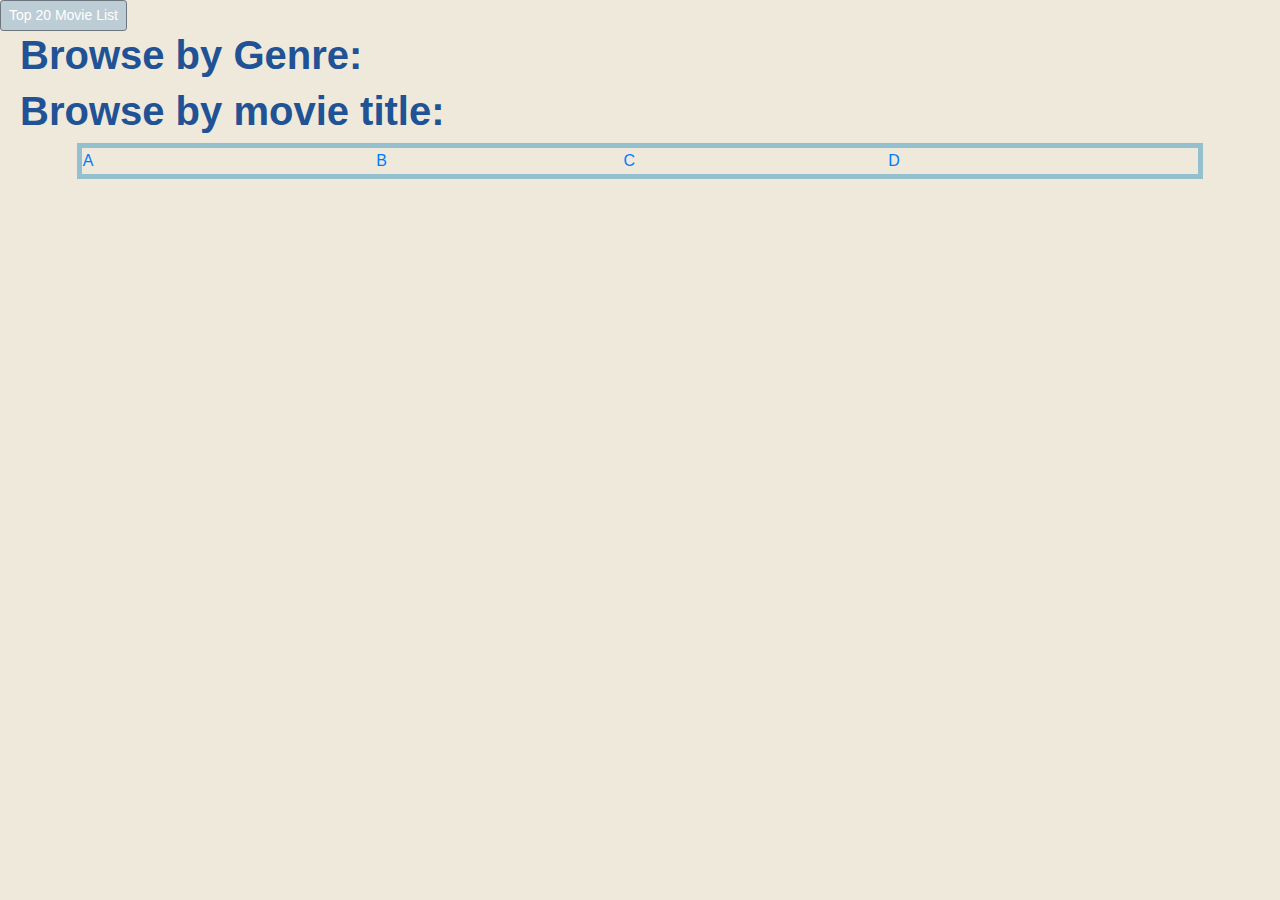
==== WebContent/browse.html @ b0ed58ea "test grid" ====
<!DOCTYPE html>
<html lang="en">
<head>
    <meta charset="UTF-8">
    <meta name="viewport"
          content="width=device-width, initial-scale=1, shrink-to-fit=no">

    <!-- Bootstrap CSS -->
    <link rel="stylesheet" href="https://maxcdn.bootstrapcdn.com/bootstrap/4.0.0/css/bootstrap.min.css"
          integrity="sha384-Gn5384xqQ1aoWXA+058RXPxPg6fy4IWvTNh0E263XmFcJlSAwiGgFAW/dAiS6JXm" crossorigin="anonymous">

    <!-- adding CSS -->
    <link rel="stylesheet" href ="./style.css" >

    <title>Welcome to Fabflix!</title>
    <style>
        .grid text-center{
            display: grid;
            grid-column-start: 2;
            grid-column-end: five;
            grid-row-start: row1-start;
            grid-row-end: 3;
            gap: 10px;
        }
    </style>
</head>
<body>

<!--button return to movie list-->
<ul class = "nav nav-pills">
    <li>
        <a href = /cs122b-project1><button type="button" class="btn btn-outline-secondary btn-sm" style="background-color: #BDCDD6"> Top 20 Movie List </button></a>
    </li>
</ul>

<h1 id = "genre_info"> Browse by Genre: </h1>
<div id = genre_table_body class = "grid text-center" >

    <!-- Table body is left empty here, will be populated with the data retrieved with browse.js -->
    <!-- browse.js will find this html element by it's id "genre_table_body" -->
<!--    <tbody id = genre_table_body></tbody>-->
</div>

<h1> Browse by movie title:</h1>
<table>
    <tbody id = "browse_by_title_body"></tbody>
    <tr>
        <td><a href = "movie-list.html?title=A%">  A </a></td>
        <td><a href = "movie-list.html?title=B%">  B </a></td>
        <td><a href = "movie-list.html?title=C%">  C </a></td>
        <td><a href = "movie-list.html?title=D%">  D </a></td>
    </tr>
</table>


<!-- Load jQuery and Bootstrap JS -->
<script src="https://ajax.googleapis.com/ajax/libs/jquery/3.2.1/jquery.min.js"></script>
<script src="https://cdnjs.cloudflare.com/ajax/libs/popper.js/1.12.9/umd/popper.min.js"></script>
<script src="https://maxcdn.bootstrapcdn.com/bootstrap/4.0.0/js/bootstrap.min.js"></script>

<!-- Load our own JS file -->
<!-- The path is relative to single-star.html, since these two files are in the same directory -->
<!-- Note the url does not contain a "/" in the beginning, which means the url is relative to current path
     otherwise the url is relative to the root path-->
<script src="browse.js"></script>

</body>
</html>
---- WebContent/style.css ----
body {
    background-color: #EEE9DA;
}
h1{
    width: 100%;
    color: #205295;
    font-weight: bold;
    margin-left: 20px;
}
h3 {
    width: 100%;
    color: #205295;
    margin-left: 20px;
}

table {
    border: solid 5px #93BFCF;
    color: #6096B4;
    /*margin-left: auto;*/
    /*margin-right: auto;*/
    width: 88%;
    margin: 0 auto;
}
th {
    background-color: #93BFCF;
}

/*.grid text-center{*/
/*    display: grid;*/
/*    grid-column-start: 2;*/
/*    grid-column-end: five;*/
/*    grid-row-start: row1-start;*/
/*    grid-row-end: 3;*/
/*    gap: 10px;*/
/*}*/
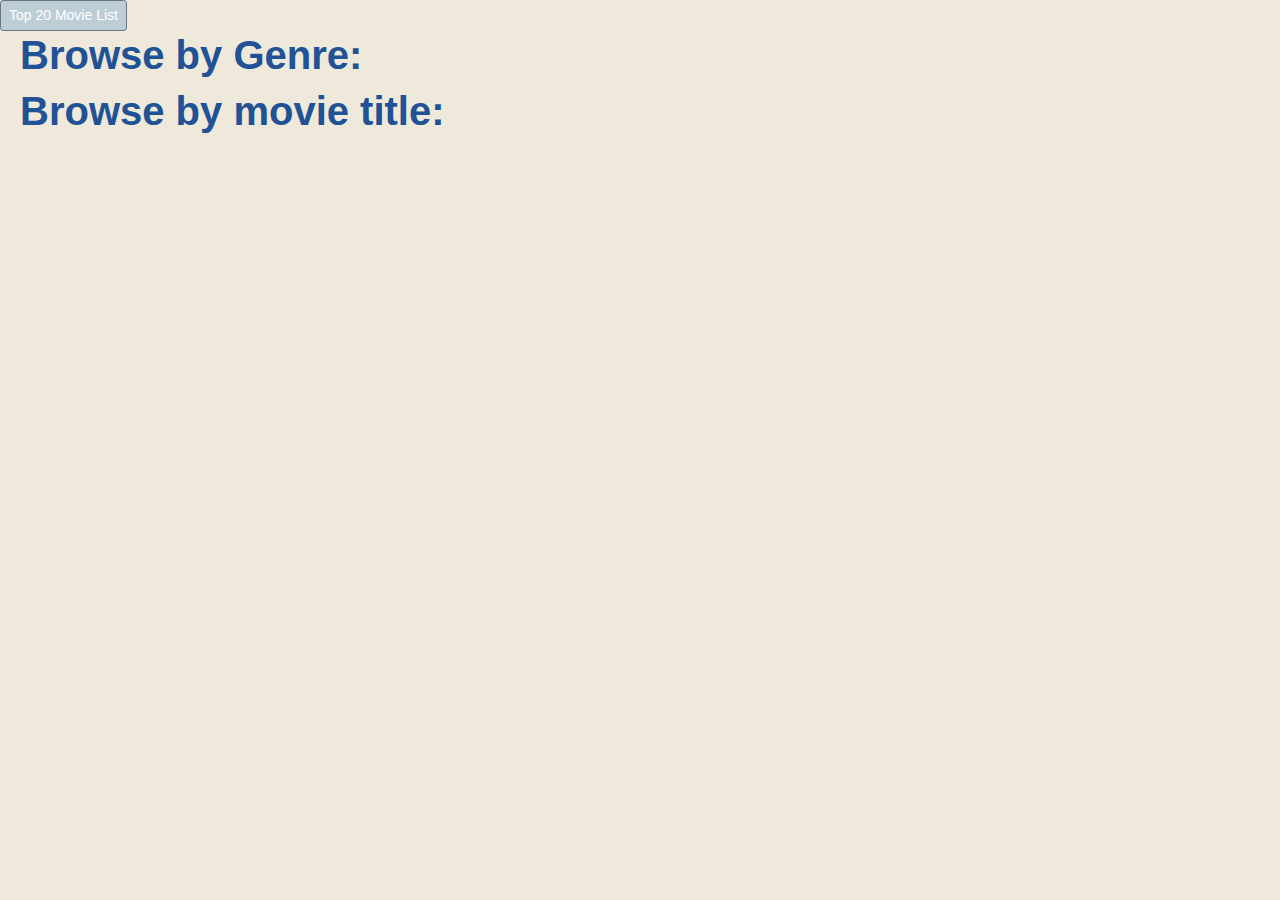
==== commit 088f9d82: "add css for browse by title" ====
--- a/WebContent/browse.html
+++ b/WebContent/browse.html
@@ -13,16 +13,16 @@
     <link rel="stylesheet" href ="./style.css" >
 
     <title>Welcome to Fabflix!</title>
-    <style>
-        .grid text-center{
-            display: grid;
-            grid-column-start: 2;
-            grid-column-end: five;
-            grid-row-start: row1-start;
-            grid-row-end: 3;
-            gap: 10px;
-        }
-    </style>
+<!--    <style>-->
+<!--        .grid text-center{-->
+<!--            display: grid;-->
+<!--            grid-column-start: 2;-->
+<!--            grid-column-end: five;-->
+<!--            grid-row-start: row1-start;-->
+<!--            grid-row-end: 3;-->
+<!--            gap: 10px;-->
+<!--        }-->
+<!--    </style>-->
 </head>
 <body>
 
@@ -34,23 +34,27 @@
 </ul>
 
 <h1 id = "genre_info"> Browse by Genre: </h1>
-<div id = genre_table_body class = "grid text-center" >
+<div id = genre_table_body class = "genre_container container" >
 
     <!-- Table body is left empty here, will be populated with the data retrieved with browse.js -->
     <!-- browse.js will find this html element by it's id "genre_table_body" -->
 <!--    <tbody id = genre_table_body></tbody>-->
 </div>
 
-<h1> Browse by movie title:</h1>
-<table>
-    <tbody id = "browse_by_title_body"></tbody>
-    <tr>
-        <td><a href = "movie-list.html?title=A%">  A </a></td>
-        <td><a href = "movie-list.html?title=B%">  B </a></td>
-        <td><a href = "movie-list.html?title=C%">  C </a></td>
-        <td><a href = "movie-list.html?title=D%">  D </a></td>
-    </tr>
-</table>
+<h1 id = "title_info"> Browse by movie title: </h1>
+<div id = "title_table_body" class = "title_container container">
+
+</div>
+<div id = "digit_title_table_body" class = "mt-2 title_container container"></div>
+<!--<table>-->
+<!--    <tbody id = "browse_by_title_body"></tbody>-->
+<!--    <tr>-->
+<!--        <td><a href = "movie-list.html?title=A%">  A </a></td>-->
+<!--        <td><a href = "movie-list.html?title=B%">  B </a></td>-->
+<!--        <td><a href = "movie-list.html?title=C%">  C </a></td>-->
+<!--        <td><a href = "movie-list.html?title=D%">  D </a></td>-->
+<!--    </tr>-->
+<!--</table>-->
 
 
 <!-- Load jQuery and Bootstrap JS -->
--- a/WebContent/style.css
+++ b/WebContent/style.css
@@ -1,5 +1,6 @@
 
 body {
+    height: 100vh;
     background-color: #EEE9DA;
 }
 h1{
@@ -33,4 +34,41 @@
 /*    grid-row-start: row1-start;*/
 /*    grid-row-end: 3;*/
 /*    gap: 10px;*/
-/*}*/+/*}*/
+
+.genre_container {
+    width: 600px;
+    display: grid;
+    text-align: center;
+    vertical-align: center;
+    grid-template-columns: 1fr 1fr 1fr 1fr 1fr;
+    /*grid-template-rows: 1fr 1fr 1fr 1fr 1fr 1fr 1fr 1fr;*/
+    gap: 10px;
+}
+.title_container {
+
+    width: 600px;
+    display: grid;
+    text-align: center;
+    grid-template-columns: 1fr 1fr 1fr 1fr 1fr 1fr 1fr 1fr 1fr 1fr;
+    /*grid-template-rows: 1fr;*/
+    gap: 10px;
+}
+
+.genreGrid{
+    align-items: center;
+    display: flex;
+    justify-content: center;
+    height: 50px;
+    width: 110px;
+    /*border: 3px solid #6096B4;*/
+    background-color: #BDCDD6;
+}
+.titleGrid{
+    align-items: center;
+    display: flex;
+    justify-content: center;
+    height: 40px;
+    width: 50px;
+    background-color: #BDCDD6;
+}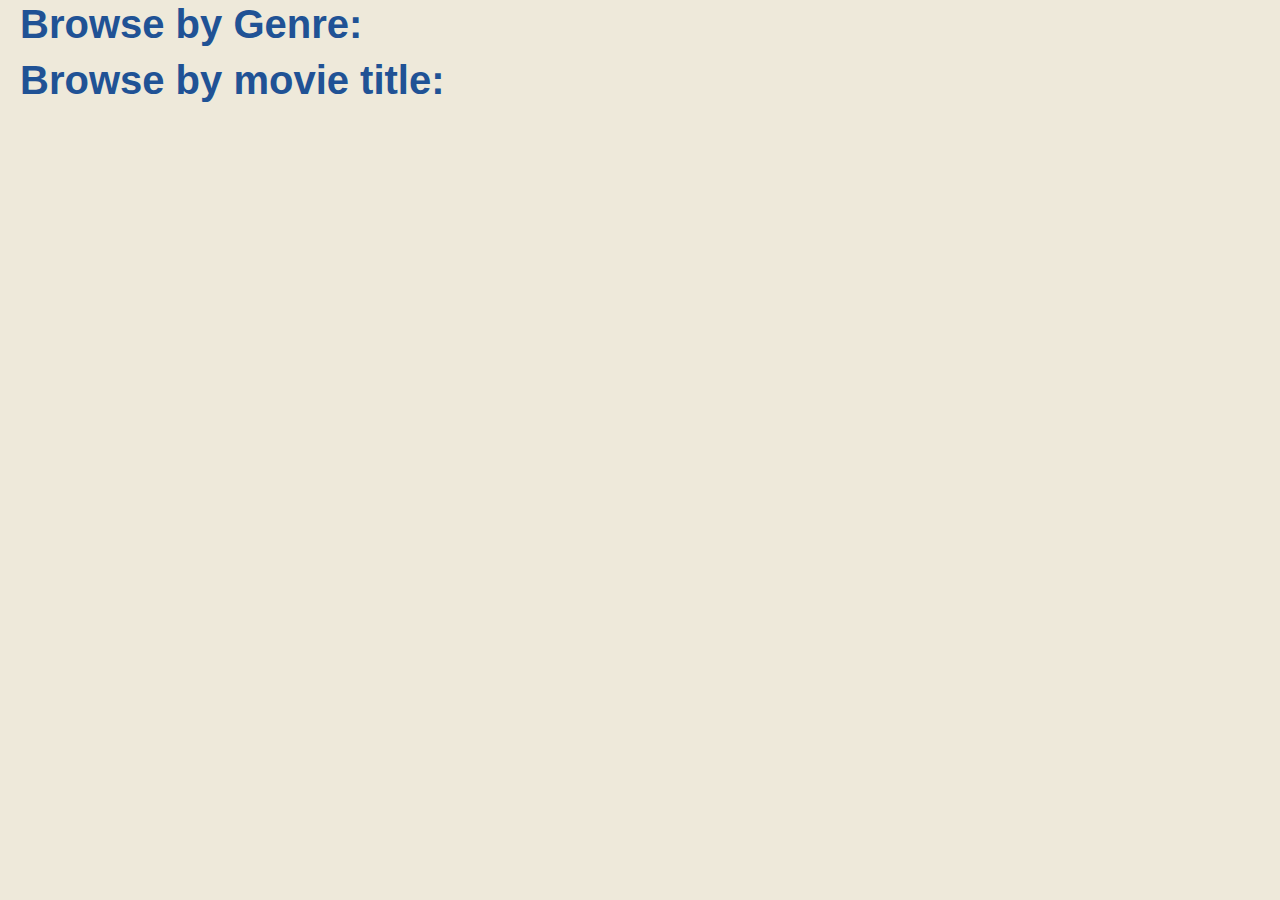
==== commit 5c8dc27d: "merged with shopping cart basic implementation" ====
--- a/WebContent/browse.html
+++ b/WebContent/browse.html
@@ -27,11 +27,11 @@
 <body>
 
 <!--button return to movie list-->
-<ul class = "nav nav-pills">
-    <li>
-        <a href = /cs122b-project1><button type="button" class="btn btn-outline-secondary btn-sm" style="background-color: #BDCDD6"> Top 20 Movie List </button></a>
-    </li>
-</ul>
+<!--<ul class = "nav nav-pills">-->
+<!--    <li>-->
+<!--        <a href = /cs122b-project1><button type="button" class="btn btn-outline-secondary btn-sm" style="background-color: #BDCDD6"> Top 20 Movie List </button></a>-->
+<!--    </li>-->
+<!--</ul>-->
 
 <h1 id = "genre_info"> Browse by Genre: </h1>
 <div id = genre_table_body class = "genre_container container" >
--- a/WebContent/style.css
+++ b/WebContent/style.css
@@ -36,8 +36,15 @@
 /*    gap: 10px;*/
 /*}*/
 
+.ML_head {
+    display: flex;
+    flex-direction: row;
+    justify-content: space-between;
+    align-items: center;
+}
+
 .genre_container {
-    width: 600px;
+    width: 800px;
     display: grid;
     text-align: center;
     vertical-align: center;
@@ -47,13 +54,59 @@
 }
 .title_container {
 
-    width: 600px;
+    width: 800px;
     display: grid;
     text-align: center;
-    grid-template-columns: 1fr 1fr 1fr 1fr 1fr 1fr 1fr 1fr 1fr 1fr;
+    grid-template-columns: 1fr 1fr 1fr 1fr 1fr 1fr 1fr 1fr 1fr 1fr 1fr;
     /*grid-template-rows: 1fr;*/
     gap: 10px;
 }
+
+.shop_cart_title{
+    width: 88%;
+    color: #205295;
+    font-weight: bold;
+    /*margin-left: 50px;*/
+    font-size: 40px;
+}
+.subtotal{
+    font-size: 20px;
+    font-weight: 700;
+}
+.total_amount {
+    font-size: 20px;
+}
+.cart_container{
+    width: 85%;
+    /*height: 85%;*/
+    vertical-align: center;
+    /*background-color: #BDCDD6;*/
+    /*border-radius: 20px;*/
+    /*box-shadow: 0px 25px 25px #6096B4;*/
+}
+
+.shop_cart_table{
+    border-radius: 1em;
+    overflow: hidden;
+    text-align: center;
+}
+.item_counter{
+    width: 100px;
+    display: flex;
+    justify-content: space-between;
+    align-items: center;
+}
+
+
+/*.cart_body{*/
+/*    margin: 0;*/
+/*    padding: 0;*/
+/*    !*background: linear-gradient(to bottom right, #E3F0FF, #FAFCFF);*!*/
+/*    height: 100vh;*/
+/*    display: flex;*/
+/*    justify-content: center;*/
+/*    align-items: center;*/
+/*}*/
 
 .genreGrid{
     align-items: center;
@@ -71,4 +124,24 @@
     height: 40px;
     width: 50px;
     background-color: #BDCDD6;
+}
+
+.loginGrid{
+    display: flex;
+    align-content: center;
+    flex-wrap: wrap;
+    justify-content: center;
+    align-items: center;
+    flex-direction: column;
+    text-align: center;
+}
+.shop_cart_checkout{
+    display: flex;
+    align-items: flex-end;
+    flex-direction: column;
+    width: 88%;
+}
+.total{
+    display: flex;
+    flex-direction: row;
 }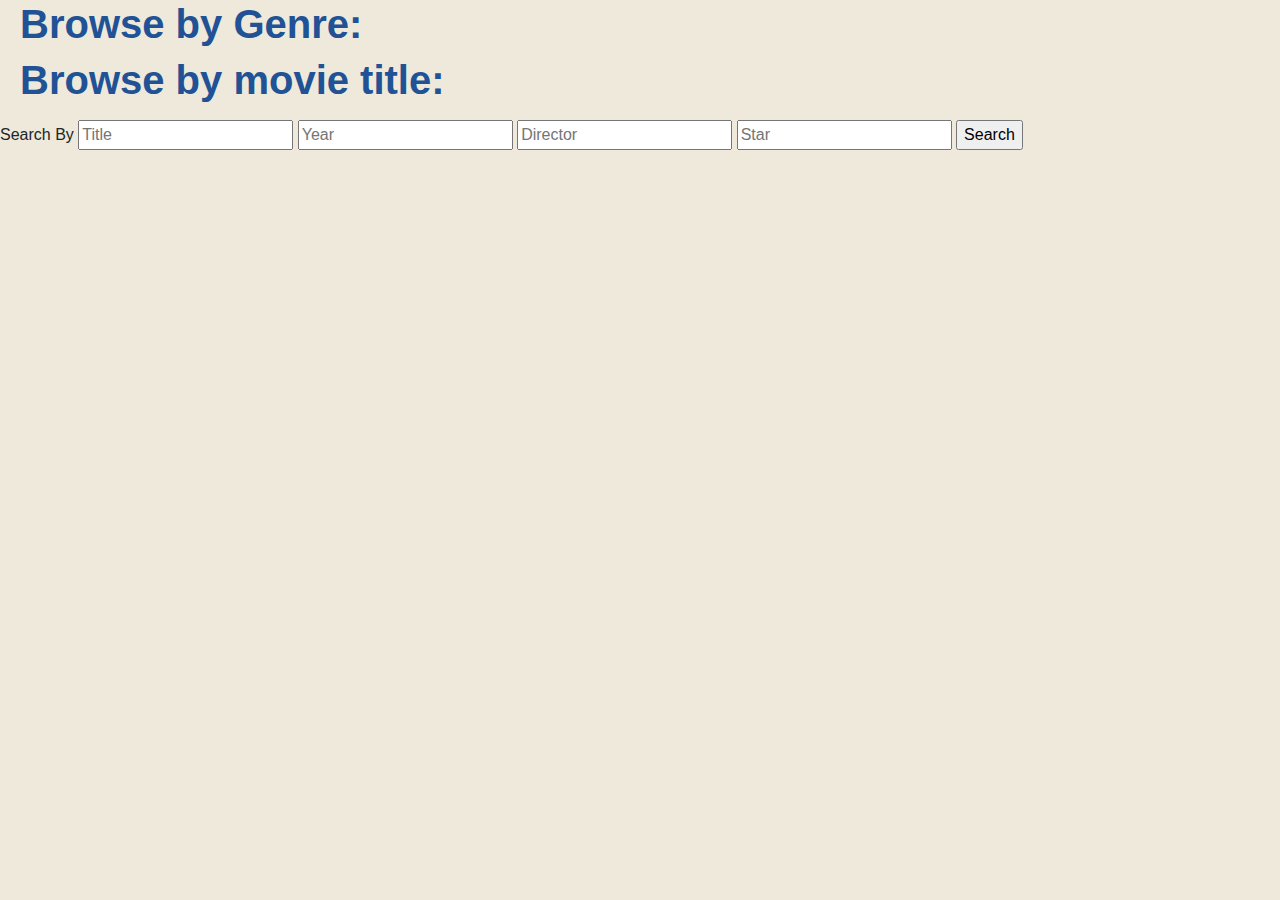
==== commit 78a0f5cc: "search from the browse page works" ====
--- a/WebContent/browse.html
+++ b/WebContent/browse.html
@@ -55,7 +55,14 @@
 <!--        <td><a href = "movie-list.html?title=D%">  D </a></td>-->
 <!--    </tr>-->
 <!--</table>-->
-
+<form id = "search_form" method = "GET">
+    <label>Search By</label>
+    <input id="searchTitle" placeholder="Title" type = "text">
+    <input id="searchYear" placeholder="Year" type = "number" min="2001">
+    <input id="searchDirector" placeholder="Director" type="text">
+    <input id="searchStar" placeholder="Star" type="text">
+    <input type="submit" value="Search">
+</form>
 
 <!-- Load jQuery and Bootstrap JS -->
 <script src="https://ajax.googleapis.com/ajax/libs/jquery/3.2.1/jquery.min.js"></script>
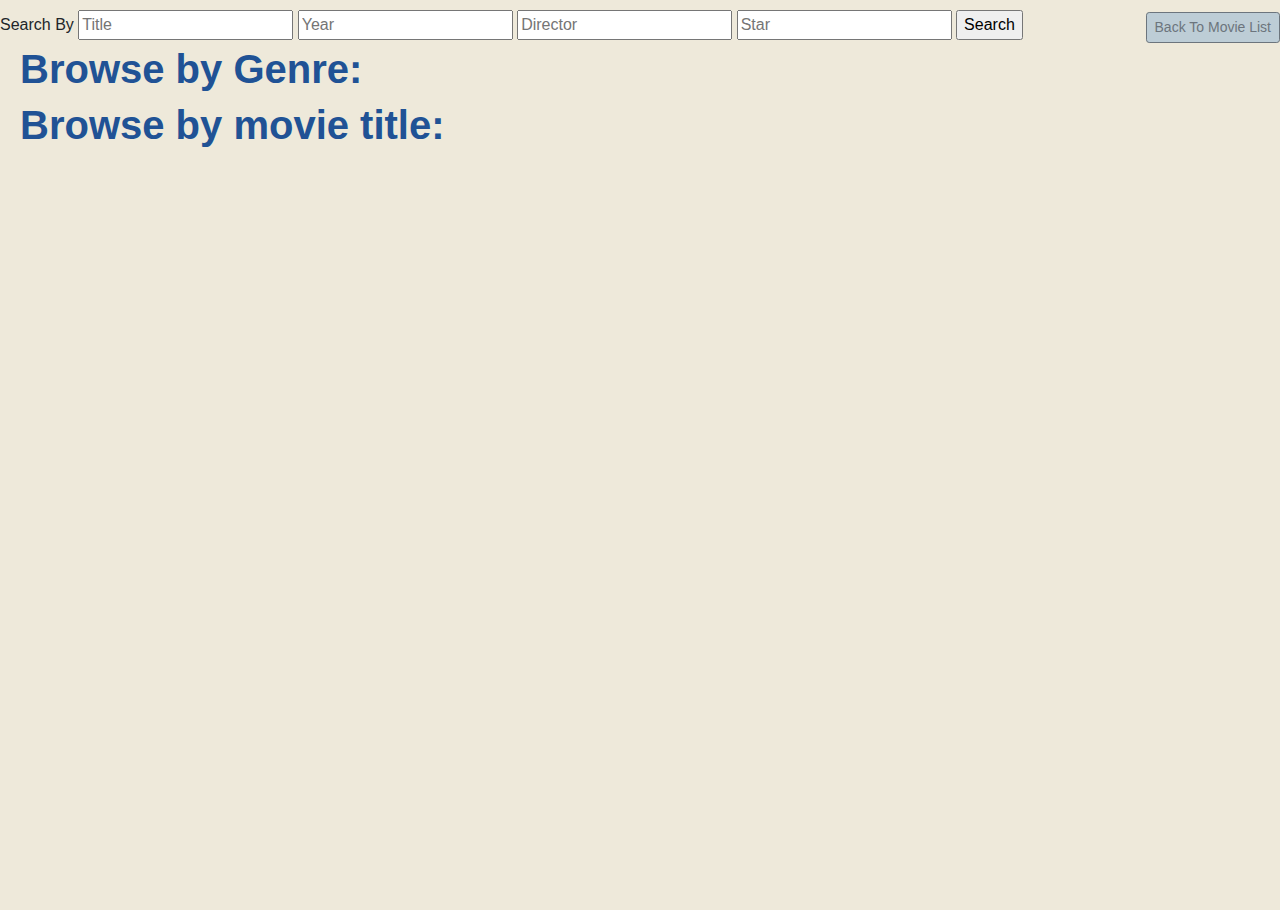
==== commit bdb34f82: "add browse_movielist" ====
--- a/WebContent/browse.html
+++ b/WebContent/browse.html
@@ -23,9 +23,21 @@
 <!--            gap: 10px;-->
 <!--        }-->
 <!--    </style>-->
+
 </head>
+
 <body>
-
+<div class = "browse_head">
+    <form id = "search_form" method = "GET">
+        <label>Search By</label>
+        <input id="searchTitle" placeholder="Title" type = "text">
+        <input id="searchYear" placeholder="Year" type = "number" min="2001">
+        <input id="searchDirector" placeholder="Director" type="text">
+        <input id="searchStar" placeholder="Star" type="text">
+        <input type="submit" value="Search">
+    </form>
+    <a href = movie-list.html><button type="button" class="btn btn-outline-secondary btn-sm" style="background-color: #BDCDD6"> Back To Movie List </button></a>
+</div>
 <!--button return to movie list-->
 <!--<ul class = "nav nav-pills">-->
 <!--    <li>-->
@@ -55,14 +67,15 @@
 <!--        <td><a href = "movie-list.html?title=D%">  D </a></td>-->
 <!--    </tr>-->
 <!--</table>-->
-<form id = "search_form" method = "GET">
-    <label>Search By</label>
-    <input id="searchTitle" placeholder="Title" type = "text">
-    <input id="searchYear" placeholder="Year" type = "number" min="2001">
-    <input id="searchDirector" placeholder="Director" type="text">
-    <input id="searchStar" placeholder="Star" type="text">
-    <input type="submit" value="Search">
-</form>
+
+<!--<form id = "search_form" method = "GET">-->
+<!--    <label>Search By</label>-->
+<!--    <input id="searchTitle" placeholder="Title" type = "text">-->
+<!--    <input id="searchYear" placeholder="Year" type = "number" min="2001">-->
+<!--    <input id="searchDirector" placeholder="Director" type="text">-->
+<!--    <input id="searchStar" placeholder="Star" type="text">-->
+<!--    <input type="submit" value="Search">-->
+<!--</form>-->
 
 <!-- Load jQuery and Bootstrap JS -->
 <script src="https://ajax.googleapis.com/ajax/libs/jquery/3.2.1/jquery.min.js"></script>
--- a/WebContent/style.css
+++ b/WebContent/style.css
@@ -144,4 +144,67 @@
 .total{
     display: flex;
     flex-direction: row;
+}
+
+.payment_head{
+    color: #205295;
+    font-weight: bold;
+    font-size: 70px;
+;
+}
+.payment_body{
+    display: flex;
+    justify-content: center;
+    align-items: center;
+}
+.payment_container{
+    width: 70%;
+    height: 85%;
+    background-color: #BDCDD6;
+    border-radius: 20px;
+    box-shadow: 0px 25px 40px #BDCDD6;
+    display: flex;
+    flex-direction: column;
+    justify-content: center;
+    align-items: center;
+}
+.payment_info {
+    width: 65%;
+
+}
+
+.payment_total{
+    color: #205295;
+    display: flex;
+    flex-direction: row;
+    font-size: 30px;
+}
+
+.payment_totalcheckout{
+    width: 100%;
+    display: flex;
+    align-items: center;
+    flex-direction: column;
+}
+
+.form-control{
+    background-color: aliceblue;
+}
+.input-group-text{
+    background-color: #6096B4;
+    color: aliceblue;
+}
+.SS_head{
+    display: flex;
+    flex-direction: row;
+    justify-content: space-between;
+}
+
+.browse_head{
+    display: flex;
+    flex-direction: row;
+    justify-content: space-between;
+    align-items: center;
+    /* margin: 10px; */
+    margin-top: 10px;
 }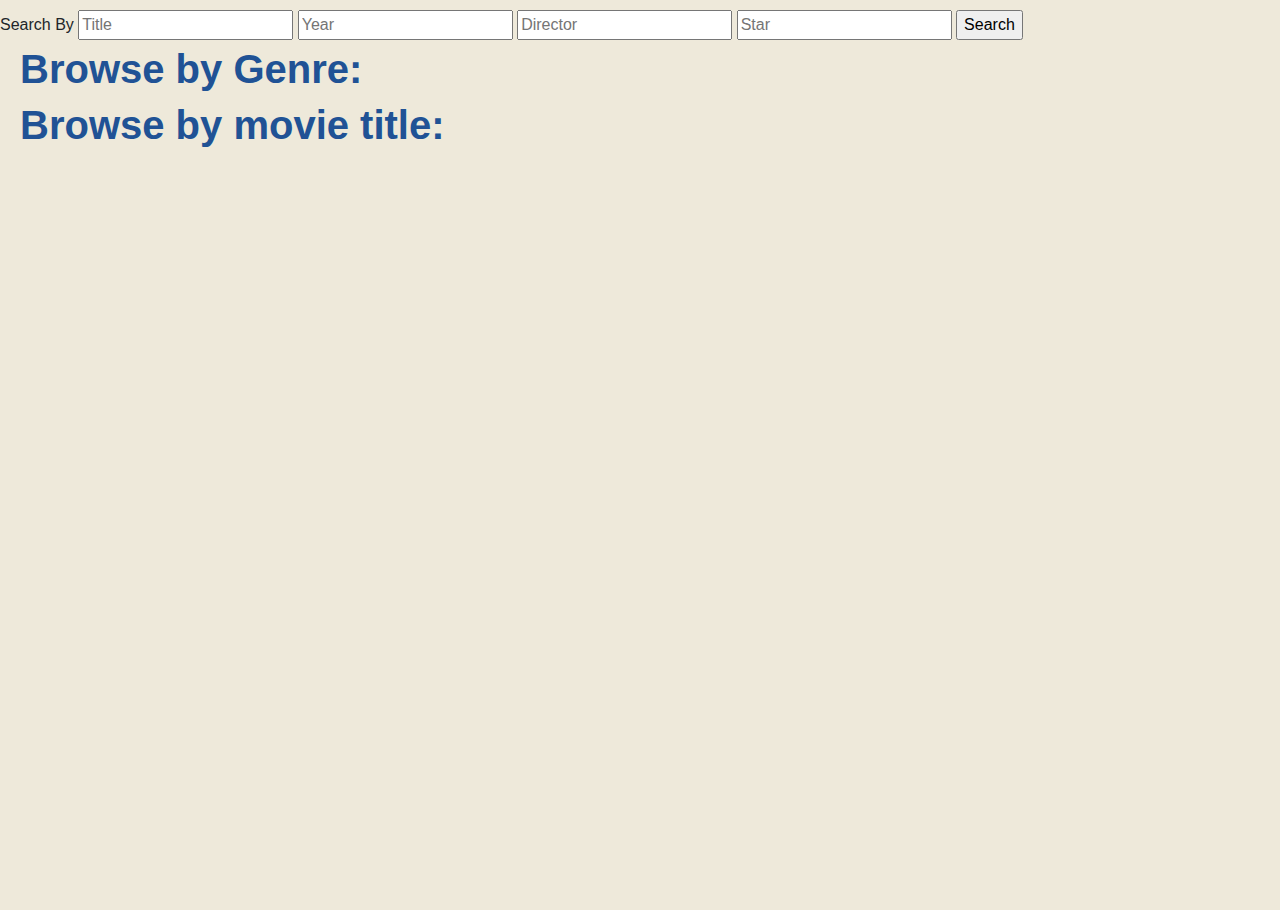
==== commit 25f835db: "added back to movie list for cart" ====
--- a/WebContent/browse.html
+++ b/WebContent/browse.html
@@ -36,7 +36,7 @@
         <input id="searchStar" placeholder="Star" type="text">
         <input type="submit" value="Search">
     </form>
-    <a href = movie-list.html><button type="button" class="btn btn-outline-secondary btn-sm" style="background-color: #BDCDD6"> Back To Movie List </button></a>
+<!--    <a href = movie-list.html><button type="button" class="btn btn-outline-secondary btn-sm" style="background-color: #BDCDD6"> Back To Movie List </button></a >-->
 </div>
 <!--button return to movie list-->
 <!--<ul class = "nav nav-pills">-->
--- a/WebContent/style.css
+++ b/WebContent/style.css
@@ -207,4 +207,11 @@
     align-items: center;
     /* margin: 10px; */
     margin-top: 10px;
+}
+
+.pagination_set{
+    width: 20%;
+    display: flex;
+    flex-direction: row;
+    justify-content: space-between;
 }